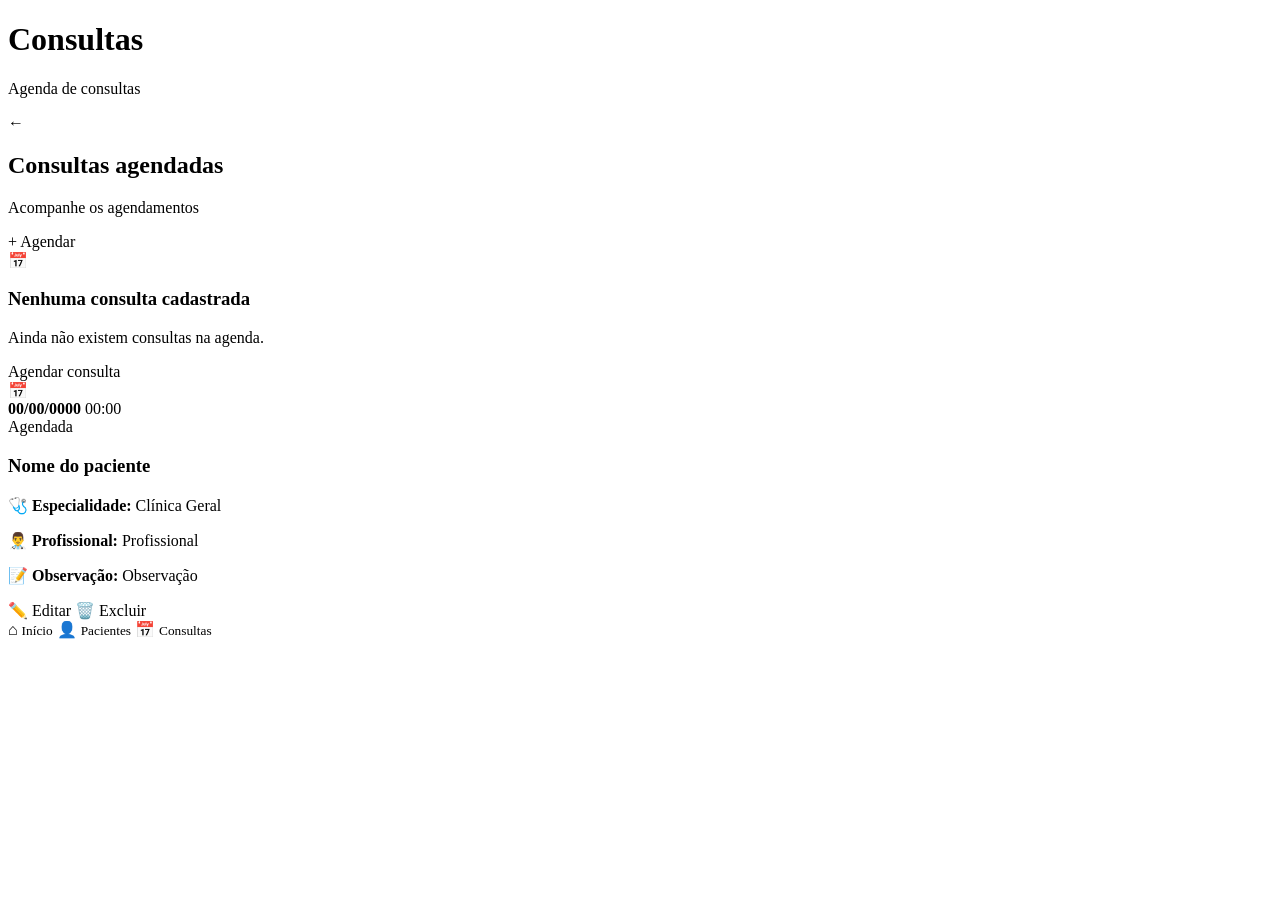
==== src/main/resources/templates/consultas/formulario.html @ ab6c9c2b "Primeira versão da Agenda Médica" ====
<!DOCTYPE html>
<html lang="pt-BR" xmlns:th="http://www.thymeleaf.org">

<head>
    <meta charset="UTF-8">
    <meta name="viewport" content="width=device-width, initial-scale=1.0">

    <title>Consultas - Agenda Médica</title>

    <link rel="stylesheet" th:href="@{/css/style.css}">
</head>

<body>

<div class="phone">

    <header class="topo">

        <div>
            <h1>Consultas</h1>
            <p>Agenda de consultas</p>
        </div>

        <a th:href="@{/}" class="btn-voltar">←</a>

    </header>

    <main class="conteudo">

        <div class="cabecalho-pagina">

            <div>
                <h2>Consultas agendadas</h2>
                <p>Acompanhe os agendamentos</p>
            </div>

            <a th:href="@{/consultas/novo}"
               class="btn-principal">
                + Agendar
            </a>

        </div>

        <!-- SEM CONSULTAS -->
        <div class="vazio"
             th:if="${#lists.isEmpty(consultas)}">

            <div class="vazio-icone">📅</div>

            <h3>Nenhuma consulta cadastrada</h3>

            <p>
                Ainda não existem consultas na agenda.
            </p>

            <a th:href="@{/consultas/novo}"
               class="btn-salvar">
                Agendar consulta
            </a>

        </div>

        <!-- CONSULTAS -->
        <div class="lista-consultas"
             th:unless="${#lists.isEmpty(consultas)}">

            <div class="card-consulta"
                 th:each="consulta : ${consultas}">

                <div class="consulta-topo">

                    <div class="data-consulta">

                        <span class="icone-calendario">
                            📅
                        </span>

                        <div>

                            <strong th:text="${consulta.data}">
                                00/00/0000
                            </strong>

                            <span th:text="${consulta.horario}">
                                00:00
                            </span>

                        </div>

                    </div>

                    <span class="status"
                          th:classappend="${consulta.status == 'Confirmada' ? ' status-confirmada' :
                                           consulta.status == 'Realizada' ? ' status-realizada' :
                                           consulta.status == 'Cancelada' ? ' status-cancelada' :
                                           consulta.status == 'Faltou' ? ' status-faltou' :
                                           ' status-agendada'}"
                          th:text="${consulta.status}">
                        Agendada
                    </span>

                </div>

                <div class="consulta-corpo">

                    <h3 th:text="${consulta.paciente.nome}">
                        Nome do paciente
                    </h3>

                    <div class="info-consulta">

                        <p>
                            <span>🩺</span>
                            <strong>Especialidade:</strong>
                            <span th:text="${consulta.especialidade}">
                                Clínica Geral
                            </span>
                        </p>

                        <p>
                            <span>👨‍⚕️</span>
                            <strong>Profissional:</strong>
                            <span th:text="${consulta.profissional}">
                                Profissional
                            </span>
                        </p>

                        <p th:if="${consulta.observacao != null and !consulta.observacao.isEmpty()}">
                            <span>📝</span>
                            <strong>Observação:</strong>
                            <span th:text="${consulta.observacao}">
                                Observação
                            </span>
                        </p>

                    </div>

                </div>

                <div class="acoes-consulta">

                    <a th:href="@{/consultas/editar/{id}(id=${consulta.id})}"
                       class="btn-editar-consulta">
                        ✏️ Editar
                    </a>

                    <a th:href="@{/consultas/excluir/{id}(id=${consulta.id})}"
                       class="btn-excluir-consulta"
                       onclick="return confirmarExclusao('consulta');">
                        🗑️ Excluir
                    </a>

                </div>

            </div>

        </div>

    </main>

    <nav class="menu-inferior">

        <a th:href="@{/}">
            <span>⌂</span>
            <small>Início</small>
        </a>

        <a th:href="@{/pacientes}">
            <span>👤</span>
            <small>Pacientes</small>
        </a>

        <a th:href="@{/consultas}" class="ativo">
            <span>📅</span>
            <small>Consultas</small>
        </a>

    </nav>

</div>

<script th:src="@{/js/script.js}"></script>

</body>
</html>
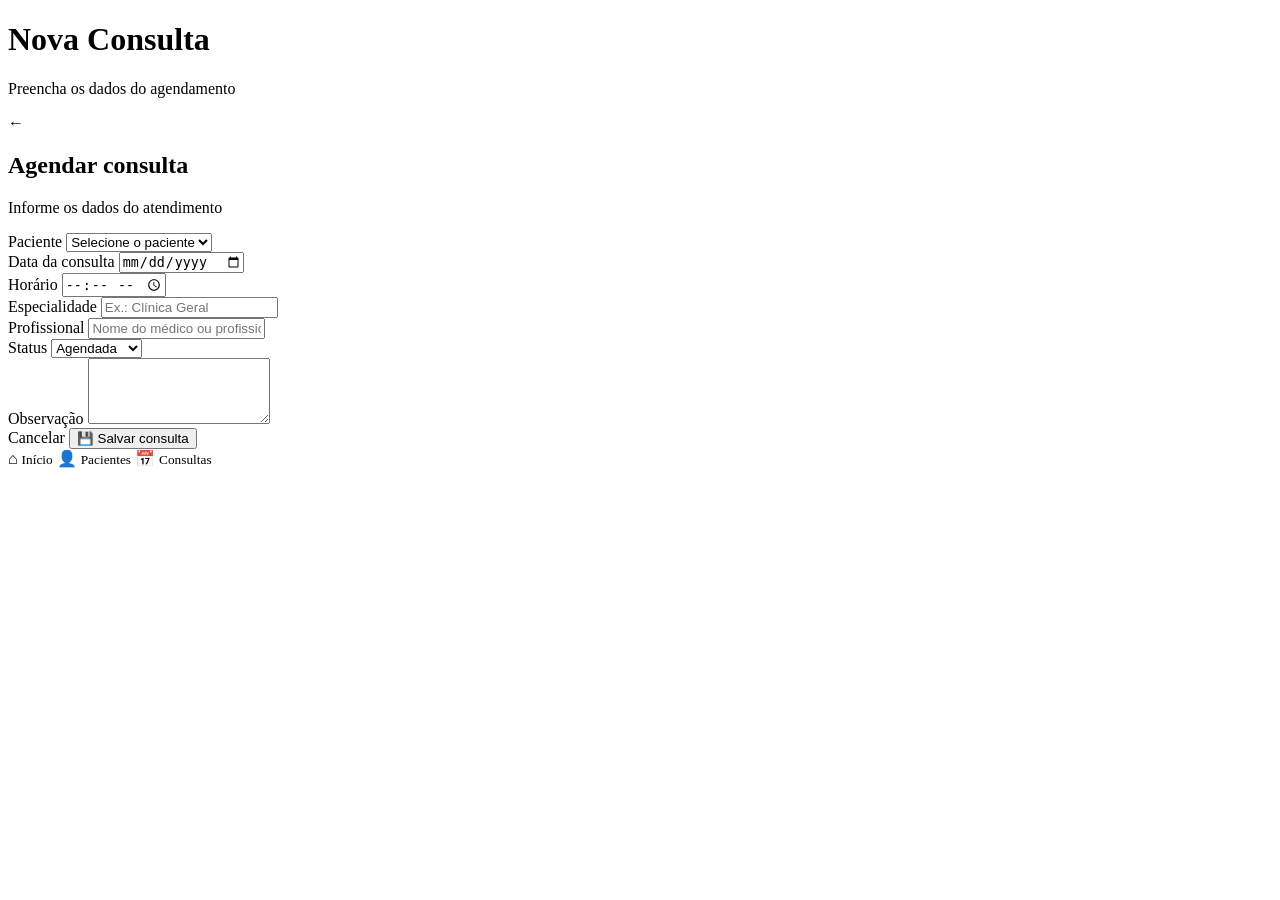
==== commit 65906d9b: "Cria formulário de consultas e ajusta lista" ====
--- a/src/main/resources/templates/consultas/formulario.html
+++ b/src/main/resources/templates/consultas/formulario.html
@@ -1,185 +1,237 @@
 <!DOCTYPE html>
+
 <html lang="pt-BR" xmlns:th="http://www.thymeleaf.org">
 
 <head>
     <meta charset="UTF-8">
     <meta name="viewport" content="width=device-width, initial-scale=1.0">
 
-    <title>Consultas - Agenda Médica</title>
-
-    <link rel="stylesheet" th:href="@{/css/style.css}">
+
+<title th:text="${consulta.id == null ? 'Nova Consulta - Agenda Médica' : 'Editar Consulta - Agenda Médica'}">
+    Nova Consulta - Agenda Médica
+</title>
+
+<link rel="stylesheet" th:href="@{/css/style.css}">
+
+
 </head>
 
 <body>
 
 <div class="phone">
 
-    <header class="topo">
+
+<header class="topo">
+
+    <div>
+        <h1 th:text="${consulta.id == null ? 'Nova Consulta' : 'Editar Consulta'}">
+            Nova Consulta
+        </h1>
+
+        <p>Preencha os dados do agendamento</p>
+    </div>
+
+    <a th:href="@{/consultas}" class="btn-voltar">←</a>
+
+</header>
+
+<main class="conteudo">
+
+    <div class="cabecalho-pagina">
 
         <div>
-            <h1>Consultas</h1>
-            <p>Agenda de consultas</p>
-        </div>
-
-        <a th:href="@{/}" class="btn-voltar">←</a>
-
-    </header>
-
-    <main class="conteudo">
-
-        <div class="cabecalho-pagina">
-
-            <div>
-                <h2>Consultas agendadas</h2>
-                <p>Acompanhe os agendamentos</p>
-            </div>
-
-            <a th:href="@{/consultas/novo}"
-               class="btn-principal">
-                + Agendar
+            <h2 th:text="${consulta.id == null ? 'Agendar consulta' : 'Editar consulta'}">
+                Agendar consulta
+            </h2>
+
+            <p>
+                Informe os dados do atendimento
+            </p>
+        </div>
+
+    </div>
+
+    <form th:action="@{/consultas/salvar}"
+          th:object="${consulta}"
+          method="post"
+          class="formulario">
+
+        <!-- ID DA CONSULTA -->
+        <input type="hidden"
+               th:field="*{id}">
+
+        <!-- PACIENTE -->
+        <div class="campo-formulario">
+
+            <label for="paciente">
+                Paciente
+            </label>
+
+            <select id="paciente"
+                    name="paciente.id"
+                    required>
+
+                <option value="">
+                    Selecione o paciente
+                </option>
+
+                <option th:each="paciente : ${pacientes}"
+                        th:value="${paciente.id}"
+                        th:text="${paciente.nome}"
+                        th:selected="${consulta.paciente != null and consulta.paciente.id == paciente.id}">
+                </option>
+
+            </select>
+
+        </div>
+
+        <!-- DATA -->
+        <div class="campo-formulario">
+
+            <label for="data">
+                Data da consulta
+            </label>
+
+            <input type="date"
+                   id="data"
+                   th:field="*{data}"
+                   required>
+
+        </div>
+
+        <!-- HORÁRIO -->
+        <div class="campo-formulario">
+
+            <label for="horario">
+                Horário
+            </label>
+
+            <input type="time"
+                   id="horario"
+                   th:field="*{horario}"
+                   required>
+
+        </div>
+
+        <!-- ESPECIALIDADE -->
+        <div class="campo-formulario">
+
+            <label for="especialidade">
+                Especialidade
+            </label>
+
+            <input type="text"
+                   id="especialidade"
+                   th:field="*{especialidade}"
+                   placeholder="Ex.: Clínica Geral"
+                   required>
+
+        </div>
+
+        <!-- PROFISSIONAL -->
+        <div class="campo-formulario">
+
+            <label for="profissional">
+                Profissional
+            </label>
+
+            <input type="text"
+                   id="profissional"
+                   th:field="*{profissional}"
+                   placeholder="Nome do médico ou profissional"
+                   required>
+
+        </div>
+
+        <!-- STATUS -->
+        <div class="campo-formulario">
+
+            <label for="status">
+                Status
+            </label>
+
+            <select id="status"
+                    th:field="*{status}">
+
+                <option value="Agendada">
+                    Agendada
+                </option>
+
+                <option value="Confirmada">
+                    Confirmada
+                </option>
+
+                <option value="Realizada">
+                    Realizada
+                </option>
+
+                <option value="Cancelada">
+                    Cancelada
+                </option>
+
+                <option value="Faltou">
+                    Faltou
+                </option>
+
+            </select>
+
+        </div>
+
+        <!-- OBSERVAÇÃO -->
+        <div class="campo-formulario">
+
+            <label for="observacao">
+                Observação
+            </label>
+
+            <textarea id="observacao"
+                      th:field="*{observacao}"
+                      rows="4"
+                      placeholder="Digite alguma observação sobre a consulta...">
+            </textarea>
+
+        </div>
+
+        <!-- BOTÕES -->
+        <div class="acoes-formulario">
+
+            <a th:href="@{/consultas}"
+               class="btn-cancelar">
+                Cancelar
             </a>
 
-        </div>
-
-        <!-- SEM CONSULTAS -->
-        <div class="vazio"
-             th:if="${#lists.isEmpty(consultas)}">
-
-            <div class="vazio-icone">📅</div>
-
-            <h3>Nenhuma consulta cadastrada</h3>
-
-            <p>
-                Ainda não existem consultas na agenda.
-            </p>
-
-            <a th:href="@{/consultas/novo}"
-               class="btn-salvar">
-                Agendar consulta
-            </a>
-
-        </div>
-
-        <!-- CONSULTAS -->
-        <div class="lista-consultas"
-             th:unless="${#lists.isEmpty(consultas)}">
-
-            <div class="card-consulta"
-                 th:each="consulta : ${consultas}">
-
-                <div class="consulta-topo">
-
-                    <div class="data-consulta">
-
-                        <span class="icone-calendario">
-                            📅
-                        </span>
-
-                        <div>
-
-                            <strong th:text="${consulta.data}">
-                                00/00/0000
-                            </strong>
-
-                            <span th:text="${consulta.horario}">
-                                00:00
-                            </span>
-
-                        </div>
-
-                    </div>
-
-                    <span class="status"
-                          th:classappend="${consulta.status == 'Confirmada' ? ' status-confirmada' :
-                                           consulta.status == 'Realizada' ? ' status-realizada' :
-                                           consulta.status == 'Cancelada' ? ' status-cancelada' :
-                                           consulta.status == 'Faltou' ? ' status-faltou' :
-                                           ' status-agendada'}"
-                          th:text="${consulta.status}">
-                        Agendada
-                    </span>
-
-                </div>
-
-                <div class="consulta-corpo">
-
-                    <h3 th:text="${consulta.paciente.nome}">
-                        Nome do paciente
-                    </h3>
-
-                    <div class="info-consulta">
-
-                        <p>
-                            <span>🩺</span>
-                            <strong>Especialidade:</strong>
-                            <span th:text="${consulta.especialidade}">
-                                Clínica Geral
-                            </span>
-                        </p>
-
-                        <p>
-                            <span>👨‍⚕️</span>
-                            <strong>Profissional:</strong>
-                            <span th:text="${consulta.profissional}">
-                                Profissional
-                            </span>
-                        </p>
-
-                        <p th:if="${consulta.observacao != null and !consulta.observacao.isEmpty()}">
-                            <span>📝</span>
-                            <strong>Observação:</strong>
-                            <span th:text="${consulta.observacao}">
-                                Observação
-                            </span>
-                        </p>
-
-                    </div>
-
-                </div>
-
-                <div class="acoes-consulta">
-
-                    <a th:href="@{/consultas/editar/{id}(id=${consulta.id})}"
-                       class="btn-editar-consulta">
-                        ✏️ Editar
-                    </a>
-
-                    <a th:href="@{/consultas/excluir/{id}(id=${consulta.id})}"
-                       class="btn-excluir-consulta"
-                       onclick="return confirmarExclusao('consulta');">
-                        🗑️ Excluir
-                    </a>
-
-                </div>
-
-            </div>
-
-        </div>
-
-    </main>
-
-    <nav class="menu-inferior">
-
-        <a th:href="@{/}">
-            <span>⌂</span>
-            <small>Início</small>
-        </a>
-
-        <a th:href="@{/pacientes}">
-            <span>👤</span>
-            <small>Pacientes</small>
-        </a>
-
-        <a th:href="@{/consultas}" class="ativo">
-            <span>📅</span>
-            <small>Consultas</small>
-        </a>
-
-    </nav>
+            <button type="submit"
+                    class="btn-salvar">
+                💾 Salvar consulta
+            </button>
+
+        </div>
+
+    </form>
+
+</main>
+
+<nav class="menu-inferior">
+
+    <a th:href="@{/}">
+        <span>⌂</span>
+        <small>Início</small>
+    </a>
+
+    <a th:href="@{/pacientes}">
+        <span>👤</span>
+        <small>Pacientes</small>
+    </a>
+
+    <a th:href="@{/consultas}" class="ativo">
+        <span>📅</span>
+        <small>Consultas</small>
+    </a>
+
+</nav>
+
 
 </div>
 
-<script th:src="@{/js/script.js}"></script>
-
 </body>
-</html>+</html>
